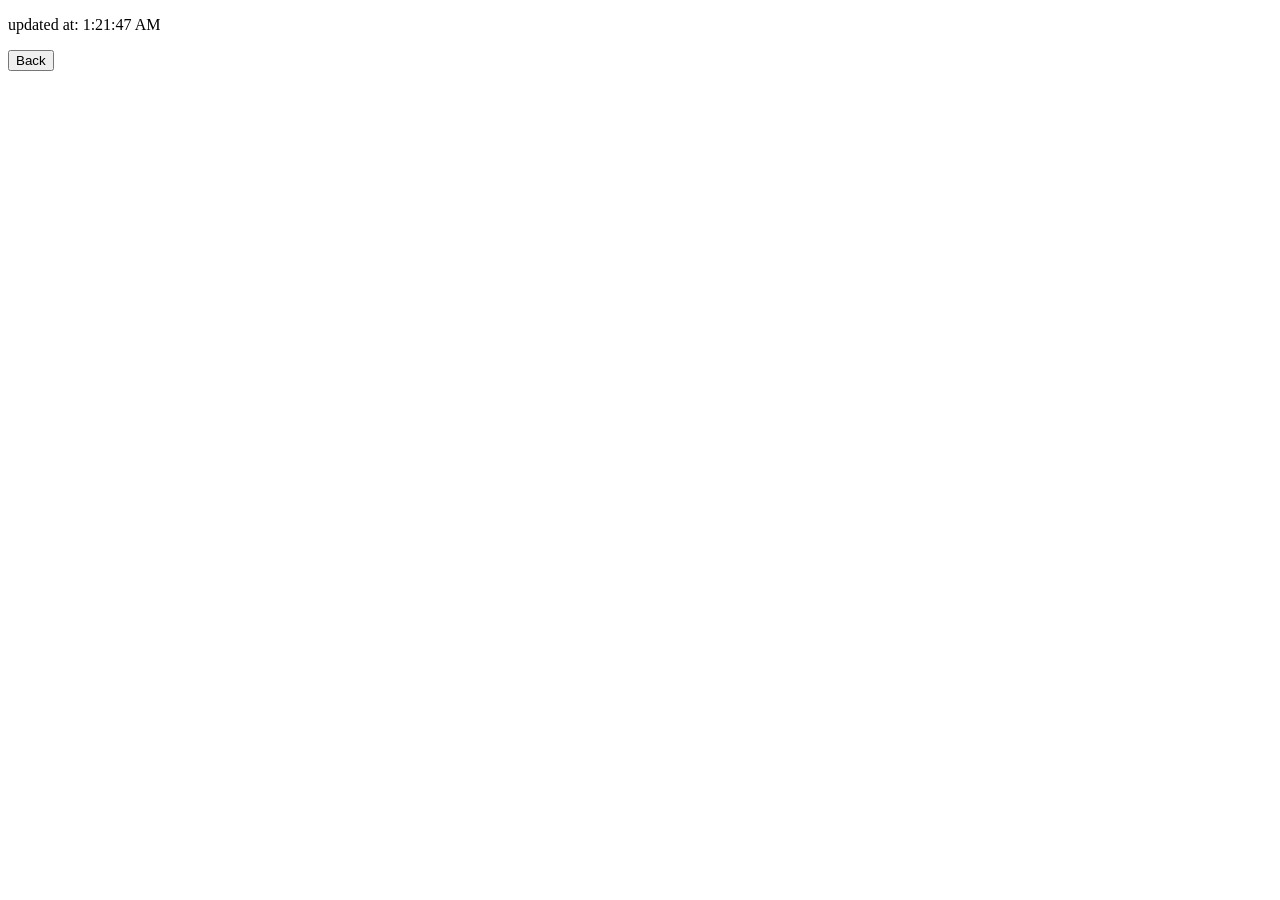
==== reader.html @ 24eaaa22 "lab1 completed" ====
<!DOCTYPE html>
<html lang="en">

<head>
    <meta charset="UTF-8">
    <meta name="viewport" content="width=device-width, initial-scale=1.0">
    <title>Reader.html</title>
    <link rel="stylesheet" href="./css/style.css">
</head>

<body>
    <div class="timeDiv"></div>
    <p id="time"></p>
    </div>
    <div id="notesContainer"></div>
    <button id="backButton">Back</button>

</body>
<script src="js/script.js"></script>
<script src="js/reader.js"></script>


</html>
---- css/style.css ----
.note-container {
	display: flex;
	justify-content: start;
	margin: 2px;
}

.note-container textarea {
	/* word-wrap: normal; */
	width: 500px;
	height: 100px;
}

.note-container button {
	margin-left: 2px;
	align-items: center;
}
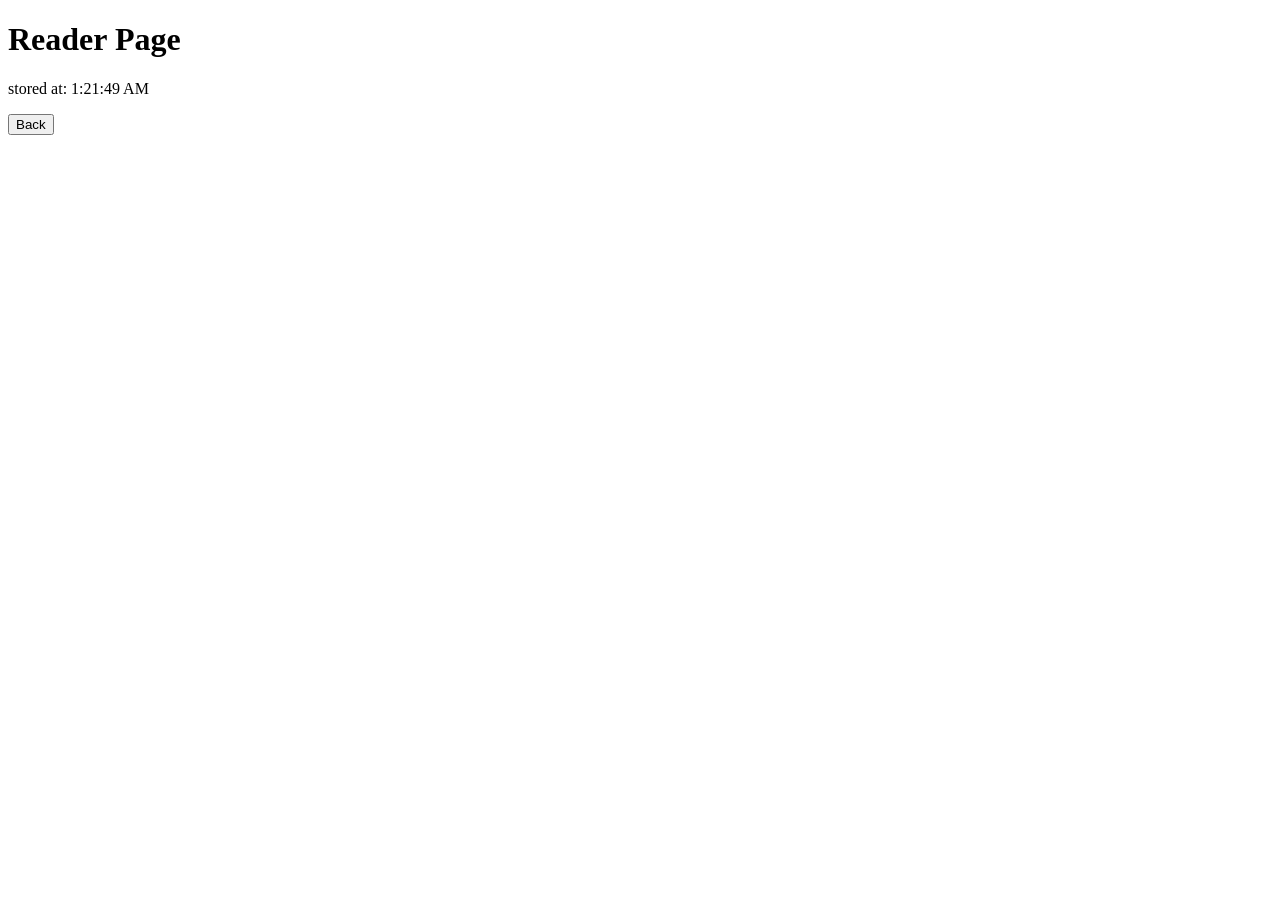
==== commit a4a912bc: "Added title for two pages" ====
--- a/reader.html
+++ b/reader.html
@@ -9,6 +9,7 @@
 </head>
 
 <body>
+    <h1>Reader Page</h1>
     <div class="timeDiv"></div>
     <p id="time"></p>
     </div>
--- a/css/style.css
+++ b/css/style.css
@@ -5,7 +5,6 @@
 }
 
 .note-container textarea {
-	/* word-wrap: normal; */
 	width: 500px;
 	height: 100px;
 }
@@ -14,3 +13,8 @@
 	margin-left: 2px;
 	align-items: center;
 }
+
+.text-container textarea {
+	width: 500px;
+	height: 100px;
+}
